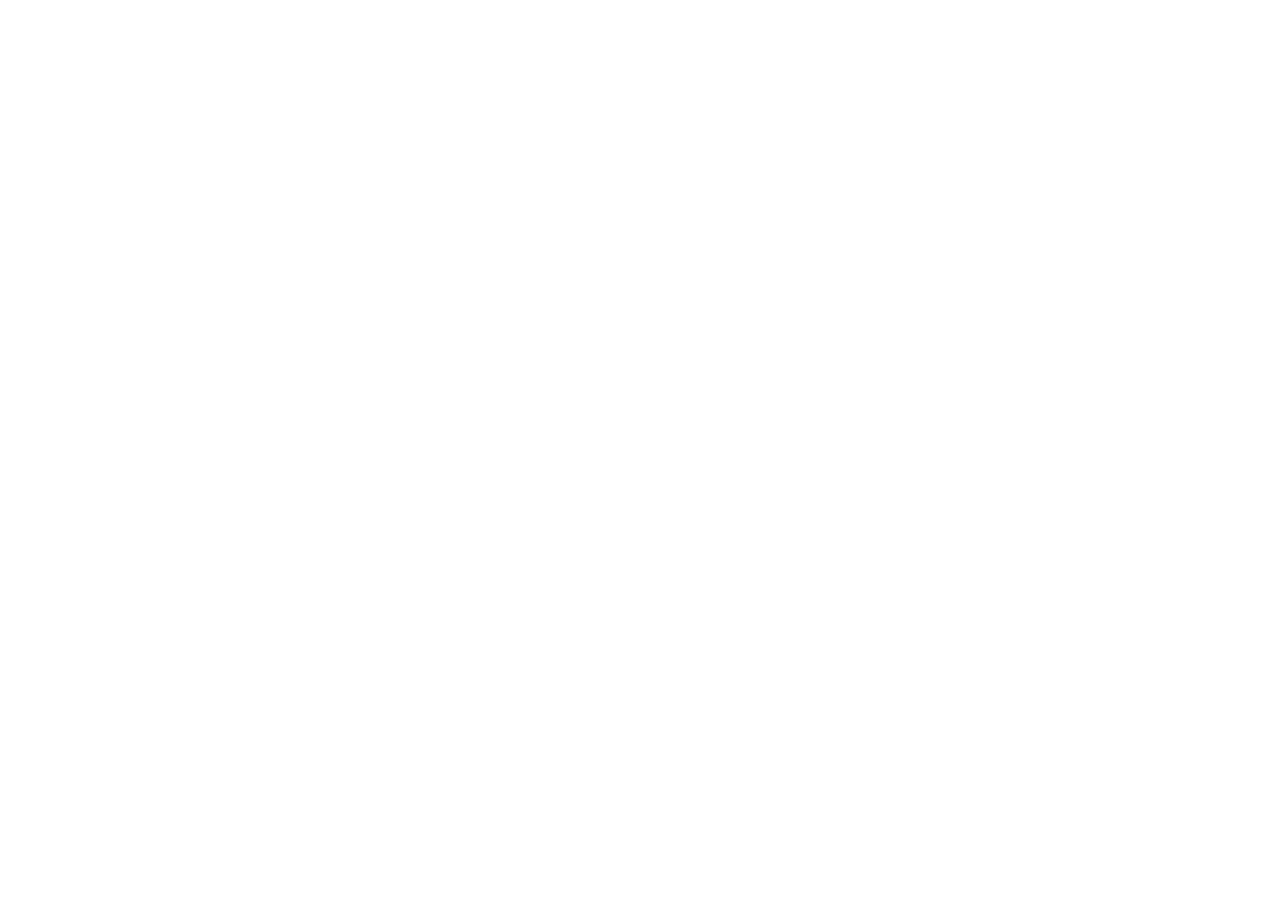
==== 03-lection1/01-button/index.html @ 1c112ae8 "Added task Кнопка" ====
<!DOCTYPE html>
<!-- Страница с кнопкой -->
<html lang="ru">
    <head>
        <link rel="stylesheet" href="../../assets/css/main.css">
        <link rel="stylesheet" href="./button.css">
    </head>
    <body>

    </body>
</html>
---- assets/css/main.css ----
@import '../fonts/fonts.css';

:root {
    --white: #ffffff;
    --black: #212429;
    --pink: #F784AD;
    --purple: #7048E8;
    --blue: #374FC7;
    --red: #F03D3E;
    --grey-1: #F8F9FA;
    --grey-2: #DDE2E5;
    --grey-3: #ACB5BD;
    --grey-4: #495057;

    --error: var(--red);
    --success: var(--blue);

    --primary: var(--blue);
    --secondary: var(--purple);
}

* {
    font-family: 'Roboto', sans-serif;
}
---- 03-lection1/01-button/button.css ----
/* Стилизация кнопки */
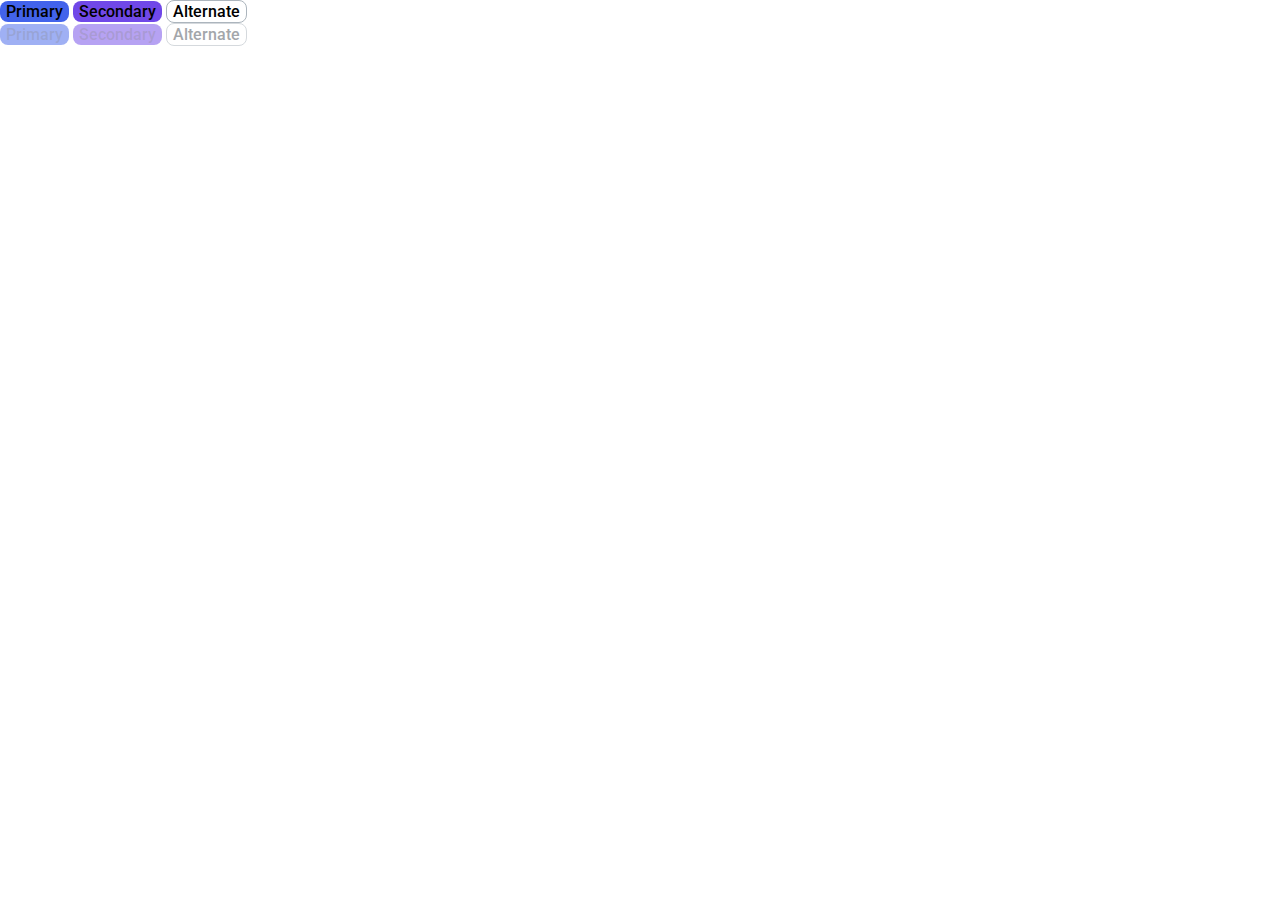
==== commit da8a7649: "Initial button component version" ====
--- a/03-lection1/01-button/index.html
+++ b/03-lection1/01-button/index.html
@@ -6,6 +6,15 @@
         <link rel="stylesheet" href="./button.css">
     </head>
     <body>
-
+    <section>
+        <button class="button">Primary</button>
+        <button class="button button_secondary">Secondary</button>
+        <button class="button button_alternate">Alternate</button>
+    </section>
+    <section>
+        <button class="button" disabled>Primary</button>
+        <button class="button button_secondary" disabled>Secondary</button>
+        <button class="button button_alternate" disabled>Alternate</button>
+    </section>
     </body>
 </html>
--- a/assets/css/main.css
+++ b/assets/css/main.css
@@ -1,3 +1,4 @@
+@import 'normalize.css';
 @import '../fonts/fonts.css';
 
 :root {
@@ -5,7 +6,7 @@
     --black: #212429;
     --pink: #F784AD;
     --purple: #7048E8;
-    --blue: #374FC7;
+    --blue: #4263EB;
     --red: #F03D3E;
     --grey-1: #F8F9FA;
     --grey-2: #DDE2E5;
--- a/03-lection1/01-button/button.css
+++ b/03-lection1/01-button/button.css
@@ -1 +1,48 @@
 /* Стилизация кнопки */
+
+.button {
+    border: 0px;
+    border-radius: 8px;
+    cursor: pointer;
+    font-family: Roboto, sans-serif;
+    font-style: normal;
+    font-weight: 500;
+    font-size: 16px;
+    line-height: 19px;
+    text-align: center;
+    background: var(--blue);
+    transition: opacity 200ms ease-in-out, background 200ms ease-in-out;
+}
+
+.button[disabled] {
+    cursor: not-allowed;
+    opacity: 0.5;
+}
+
+.button:hover, .button:active {
+    background: #2342C0;
+}
+
+.button_secondary {
+    background: var(--secondary);
+}
+
+.button_secondary:hover, .button_secondary:active {
+    background: #5028C6;
+}
+
+.button_alternate {
+    background: var(--white);
+    border: 1px solid var(--grey-3);
+    box-sizing: border-box;
+}
+
+.button_alternate:hover, .button_alternate:active {
+    background: var(--white);
+    border: 1px solid var(--black);
+}
+
+.button_alternate[disabled] {
+    border: 1px solid var(--grey-3);
+    color: var(--grey-4);
+}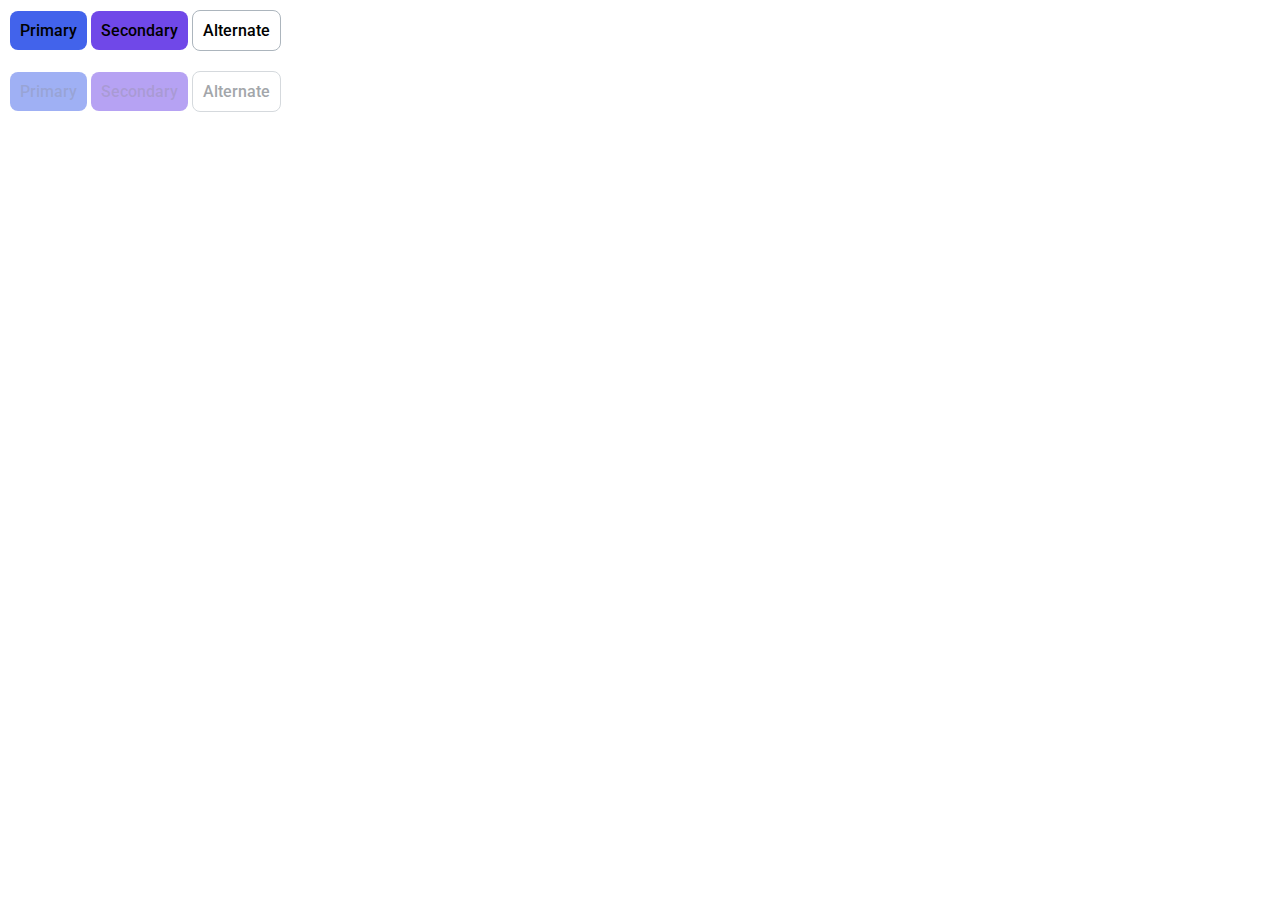
==== commit 177402e8: "Minor layout changes for test page" ====
--- a/03-lection1/01-button/index.html
+++ b/03-lection1/01-button/index.html
@@ -4,6 +4,15 @@
     <head>
         <link rel="stylesheet" href="../../assets/css/main.css">
         <link rel="stylesheet" href="./button.css">
+        <style>
+            section {
+                padding: 10px;
+            }
+            
+            button {
+                padding: 10px;
+            }
+        </style>
     </head>
     <body>
     <section>
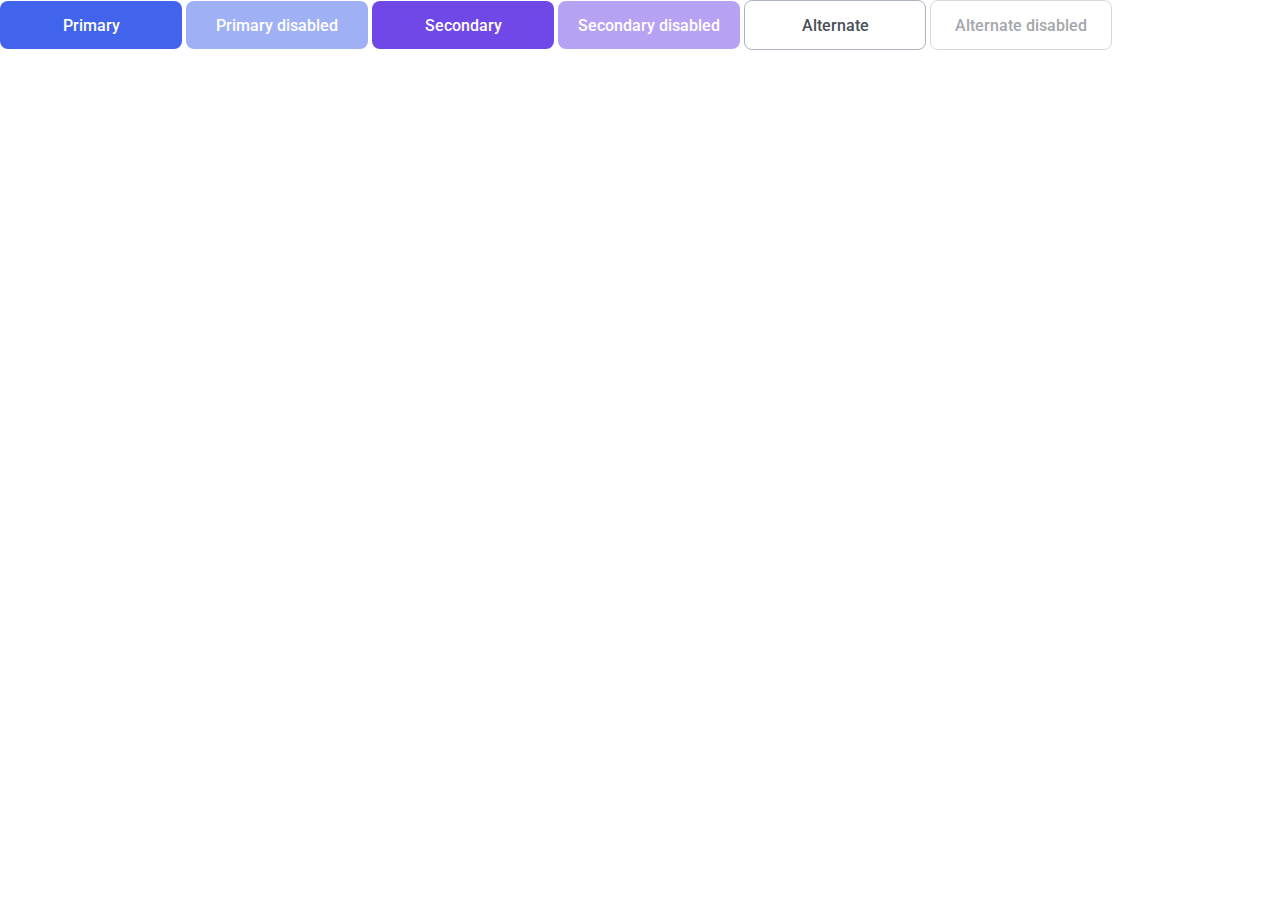
==== commit 36493159: "Added teacher solution for task: Кнопка" ====
--- a/03-lection1/01-button/index.html
+++ b/03-lection1/01-button/index.html
@@ -4,26 +4,25 @@
     <head>
         <link rel="stylesheet" href="../../assets/css/main.css">
         <link rel="stylesheet" href="./button.css">
-        <style>
-            section {
-                padding: 10px;
-            }
-            
-            button {
-                padding: 10px;
-            }
-        </style>
     </head>
     <body>
-    <section>
-        <button class="button">Primary</button>
-        <button class="button button_secondary">Secondary</button>
-        <button class="button button_alternate">Alternate</button>
-    </section>
-    <section>
-        <button class="button" disabled>Primary</button>
-        <button class="button button_secondary" disabled>Secondary</button>
-        <button class="button button_alternate" disabled>Alternate</button>
-    </section>
+        <button class="button button_primary">
+            Primary
+        </button>
+        <button class="button button_primary" disabled>
+            Primary disabled
+        </button>
+        <button class="button button_secondary">
+            Secondary
+        </button>
+        <button class="button button_secondary" disabled>
+            Secondary disabled
+        </button>
+        <button class="button button_alternate">
+            Alternate
+        </button>
+        <button class="button button_alternate" disabled>
+            Alternate disabled
+        </button>
     </body>
 </html>
--- a/assets/css/main.css
+++ b/assets/css/main.css
@@ -18,8 +18,15 @@
 
     --primary: var(--blue);
     --secondary: var(--purple);
+    
+    --backgroud: #F9FAFC;
+    --selected: #D84910;
 }
 
 * {
     font-family: 'Roboto', sans-serif;
 }
+
+body, html {
+    height: 100%;
+}--- a/03-lection1/01-button/button.css
+++ b/03-lection1/01-button/button.css
@@ -1,48 +1,68 @@
 /* Стилизация кнопки */
 
 .button {
-    border: 0px;
+    border: none;
+    outline: none;
+
+    display: inline-block;
     border-radius: 8px;
-    cursor: pointer;
-    font-family: Roboto, sans-serif;
-    font-style: normal;
-    font-weight: 500;
+    padding: 15px 20px 14px;
+    text-align: center;
     font-size: 16px;
     line-height: 19px;
-    text-align: center;
-    background: var(--blue);
+    font-weight: 500;
+    cursor: pointer;
+    min-width: 182px;
+}
+
+.button:disabled {
+    opacity: 0.5;
+    cursor: default;
+}
+
+/* Primary */
+
+.button_primary {
+    background: #4263EB;
+    color: #FFFFFF;
+
     transition: opacity 200ms ease-in-out, background 200ms ease-in-out;
 }
 
-.button[disabled] {
-    cursor: not-allowed;
-    opacity: 0.5;
-}
-
-.button:hover, .button:active {
+.button_primary:hover {
     background: #2342C0;
 }
 
-.button_secondary {
-    background: var(--secondary);
+/* Возвращаем цвет на такой же, какой был у primary */
+.button_primary:hover:disabled {
+    background: #4263EB;
 }
 
-.button_secondary:hover, .button_secondary:active {
+/* Secondary */
+
+.button_secondary {
+    background: #7048E8;
+    color: #FFFFFF;
+
+    transition: opacity 200ms ease-in-out, background 200ms ease-in-out;
+}
+
+/* Альтернатива возвращению цвета */
+.button_secondary:hover:not(:disabled) {
     background: #5028C6;
 }
 
+/* Alternate */
+
 .button_alternate {
-    background: var(--white);
-    border: 1px solid var(--grey-3);
-    box-sizing: border-box;
+    border: 1px solid #ACB5BD;
+    background: transparent;
+    color: #495057;
+
+    transition: border-color 0.2s ease-in-out;
 }
 
-.button_alternate:hover, .button_alternate:active {
-    background: var(--white);
-    border: 1px solid var(--black);
+/* Альтернатива возвращению цвета */
+.button_alternate:hover:not(:disabled) {
+    border-color: #212429;
 }
-
-.button_alternate[disabled] {
-    border: 1px solid var(--grey-3);
-    color: var(--grey-4);
-}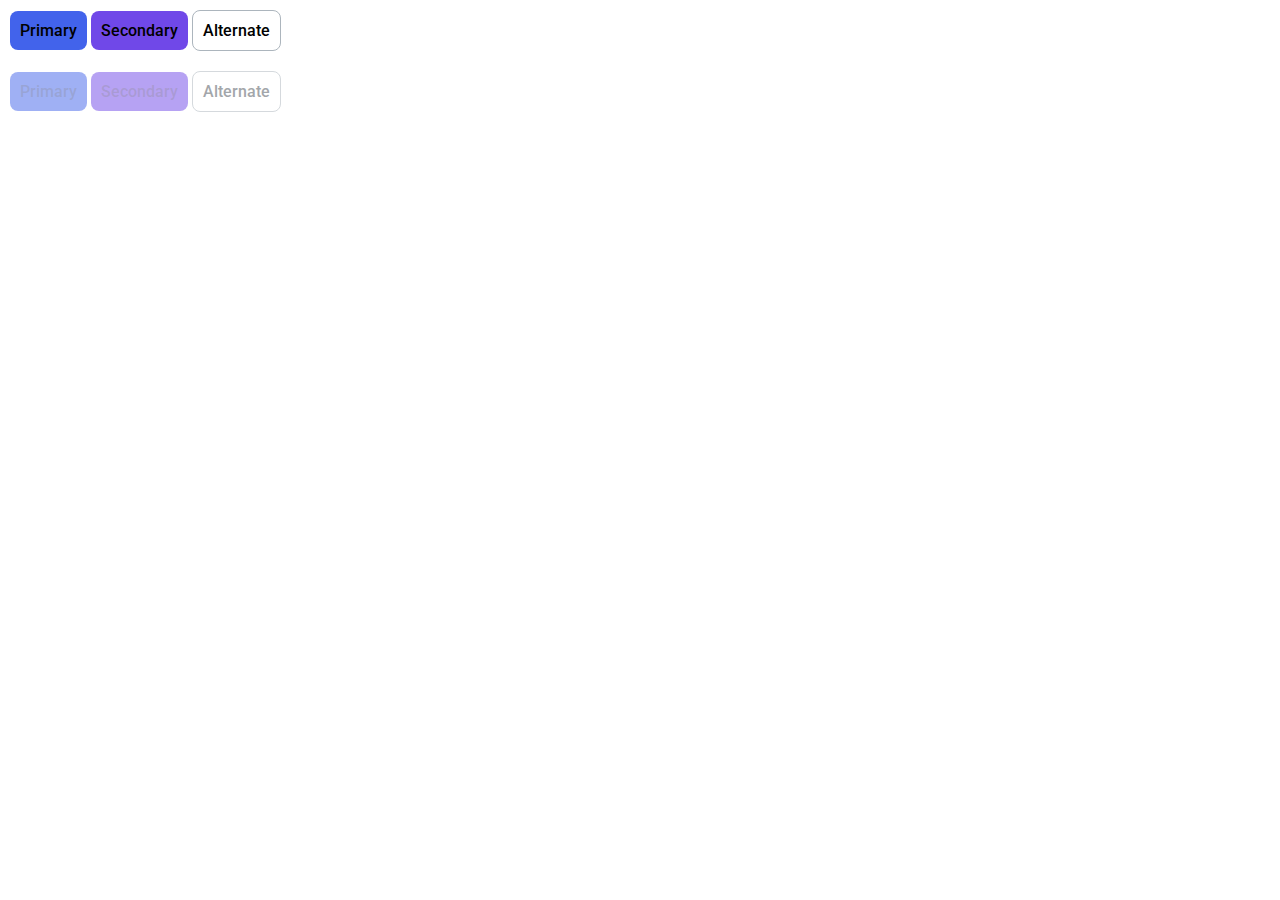
==== commit 0bb54b51: "Merge pull request #3 from dlxeon/feature/task03" ====
--- a/03-lection1/01-button/index.html
+++ b/03-lection1/01-button/index.html
@@ -4,25 +4,26 @@
     <head>
         <link rel="stylesheet" href="../../assets/css/main.css">
         <link rel="stylesheet" href="./button.css">
+        <style>
+            section {
+                padding: 10px;
+            }
+            
+            button {
+                padding: 10px;
+            }
+        </style>
     </head>
     <body>
-        <button class="button button_primary">
-            Primary
-        </button>
-        <button class="button button_primary" disabled>
-            Primary disabled
-        </button>
-        <button class="button button_secondary">
-            Secondary
-        </button>
-        <button class="button button_secondary" disabled>
-            Secondary disabled
-        </button>
-        <button class="button button_alternate">
-            Alternate
-        </button>
-        <button class="button button_alternate" disabled>
-            Alternate disabled
-        </button>
+    <section>
+        <button class="button">Primary</button>
+        <button class="button button_secondary">Secondary</button>
+        <button class="button button_alternate">Alternate</button>
+    </section>
+    <section>
+        <button class="button" disabled>Primary</button>
+        <button class="button button_secondary" disabled>Secondary</button>
+        <button class="button button_alternate" disabled>Alternate</button>
+    </section>
     </body>
 </html>
--- a/assets/css/main.css
+++ b/assets/css/main.css
@@ -18,15 +18,8 @@
 
     --primary: var(--blue);
     --secondary: var(--purple);
-    
-    --backgroud: #F9FAFC;
-    --selected: #D84910;
 }
 
 * {
     font-family: 'Roboto', sans-serif;
 }
-
-body, html {
-    height: 100%;
-}--- a/03-lection1/01-button/button.css
+++ b/03-lection1/01-button/button.css
@@ -1,68 +1,49 @@
 /* Стилизация кнопки */
 
 .button {
-    border: none;
-    outline: none;
-
-    display: inline-block;
+    border: 0px;
     border-radius: 8px;
-    padding: 15px 20px 14px;
-    text-align: center;
+    cursor: pointer;
+    font-family: Roboto, sans-serif;
+    font-style: normal;
+    font-weight: 500;
     font-size: 16px;
     line-height: 19px;
-    font-weight: 500;
-    cursor: pointer;
-    min-width: 182px;
-}
-
-.button:disabled {
-    opacity: 0.5;
-    cursor: default;
-}
-
-/* Primary */
-
-.button_primary {
-    background: #4263EB;
-    color: #FFFFFF;
-
+    text-align: center;
+    background: var(--blue);
     transition: opacity 200ms ease-in-out, background 200ms ease-in-out;
 }
 
-.button_primary:hover {
+.button[disabled] {
+    cursor: not-allowed;
+    pointer-events: none;
+    opacity: 0.5;
+}
+
+.button:hover, .button:active {
     background: #2342C0;
 }
 
-/* Возвращаем цвет на такой же, какой был у primary */
-.button_primary:hover:disabled {
-    background: #4263EB;
+.button_secondary {
+    background: var(--secondary);
 }
 
-/* Secondary */
-
-.button_secondary {
-    background: #7048E8;
-    color: #FFFFFF;
-
-    transition: opacity 200ms ease-in-out, background 200ms ease-in-out;
-}
-
-/* Альтернатива возвращению цвета */
-.button_secondary:hover:not(:disabled) {
+.button_secondary:hover, .button_secondary:active {
     background: #5028C6;
 }
 
-/* Alternate */
-
 .button_alternate {
-    border: 1px solid #ACB5BD;
-    background: transparent;
-    color: #495057;
-
-    transition: border-color 0.2s ease-in-out;
+    background: var(--white);
+    border: 1px solid var(--grey-3);
+    box-sizing: border-box;
 }
 
-/* Альтернатива возвращению цвета */
-.button_alternate:hover:not(:disabled) {
-    border-color: #212429;
+.button_alternate:hover, .button_alternate:active {
+    background: var(--white);
+    border: 1px solid var(--black);
 }
+
+.button_alternate[disabled] {
+    border: 1px solid var(--grey-3);
+    color: var(--grey-4);
+}